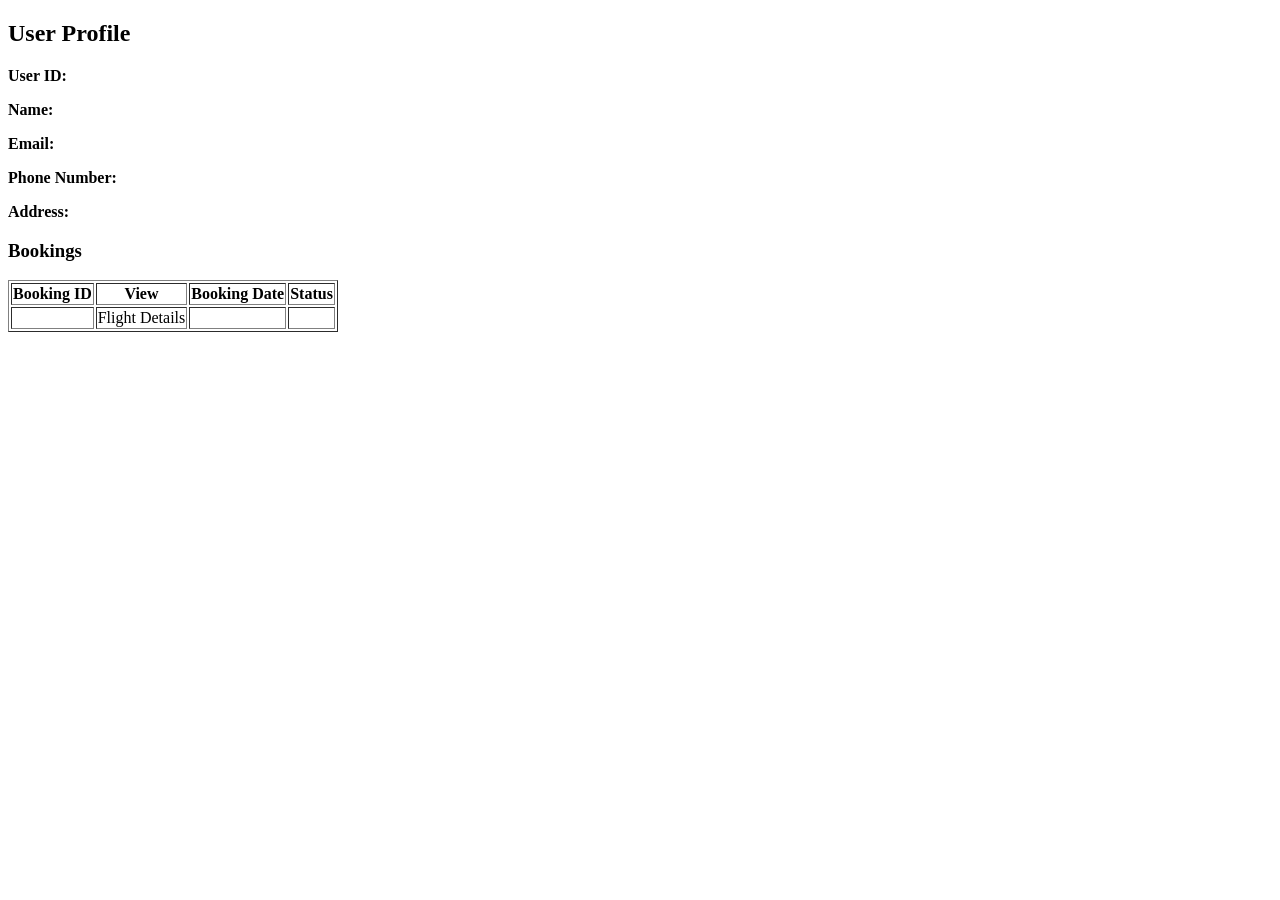
==== demo/src/main/resources/templates/profile.html @ f921353b "first commit" ====
<!DOCTYPE html>
<html xmlns:th="http://www.thymeleaf.org">
<head>
    <meta charset="UTF-8">
    <title>User Profile</title>
    <link rel="stylesheet" th:href="@{/profile.css}">

</head>
<body>

    <h2>User Profile</h2>

    <div>
        <p><strong>User ID:</strong> <span th:text="${user.userId}"></span></p>
        <p><strong>Name:</strong> <span th:text="${user.name}"></span></p>
        <p><strong>Email:</strong> <span th:text="${user.email}"></span></p>
        <p><strong>Phone Number:</strong> <span th:text="${user.phoneNumber}"></span></p>
        <p><strong>Address:</strong> <span th:text="${user.address}"></span></p>
    </div>

    <div>
        <h3>Bookings</h3>
        <table border="1">
            <thead>
                <tr>
                    <th>Booking ID</th>
                    <th>View</th>
                    <th>Booking Date</th>
                    <th>Status</th>
                </tr>
            </thead>
            <tbody>
                <tr th:each="booking : ${user.bookings}">
                    <td th:text="${booking.bookingId}"></td>
                    <td>
                        <a th:href="@{/flights/{flightId}(flightId=${booking.flightId})}" th:text="'Flight Details'">Flight Details</a>
                    </td>
                    
                    <td th:text="${booking.bookingDate}"></td>
                    <td th:text="${booking.status}"></td>
                </tr>
            </tbody>
        </table>
    </div>

</body>
</html>
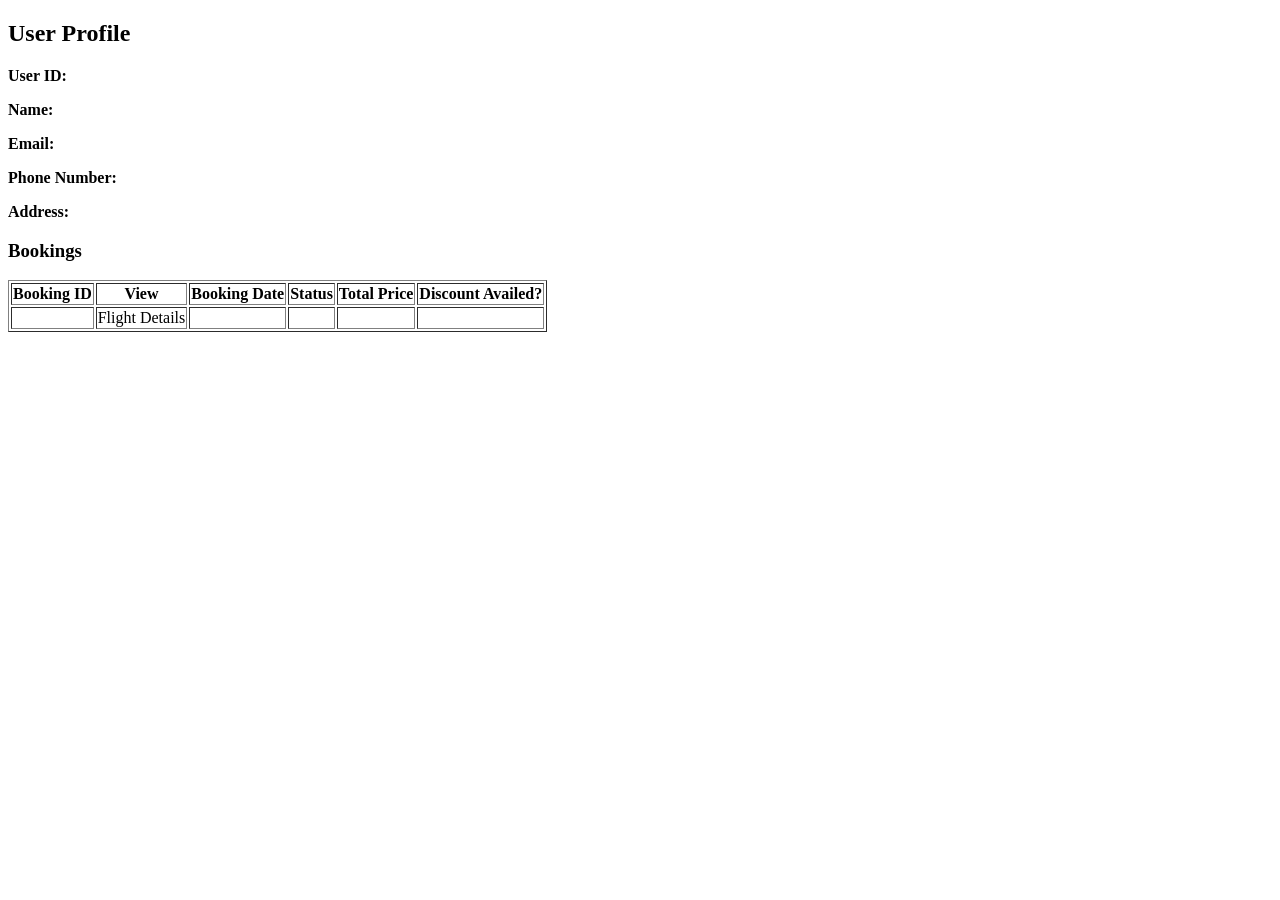
==== commit 959aedb8: "Multiple changes for discount feature" ====
--- a/demo/src/main/resources/templates/profile.html
+++ b/demo/src/main/resources/templates/profile.html
@@ -27,6 +27,8 @@
                     <th>View</th>
                     <th>Booking Date</th>
                     <th>Status</th>
+                    <th>Total Price</th>
+                    <th>Discount Availed?</th>
                 </tr>
             </thead>
             <tbody>
@@ -38,6 +40,8 @@
                     
                     <td th:text="${booking.bookingDate}"></td>
                     <td th:text="${booking.status}"></td>
+                    <td th:text="${booking.totalPrice}"></td>
+                    <td th:text="${booking.discountApplied}"></td>
                 </tr>
             </tbody>
         </table>
